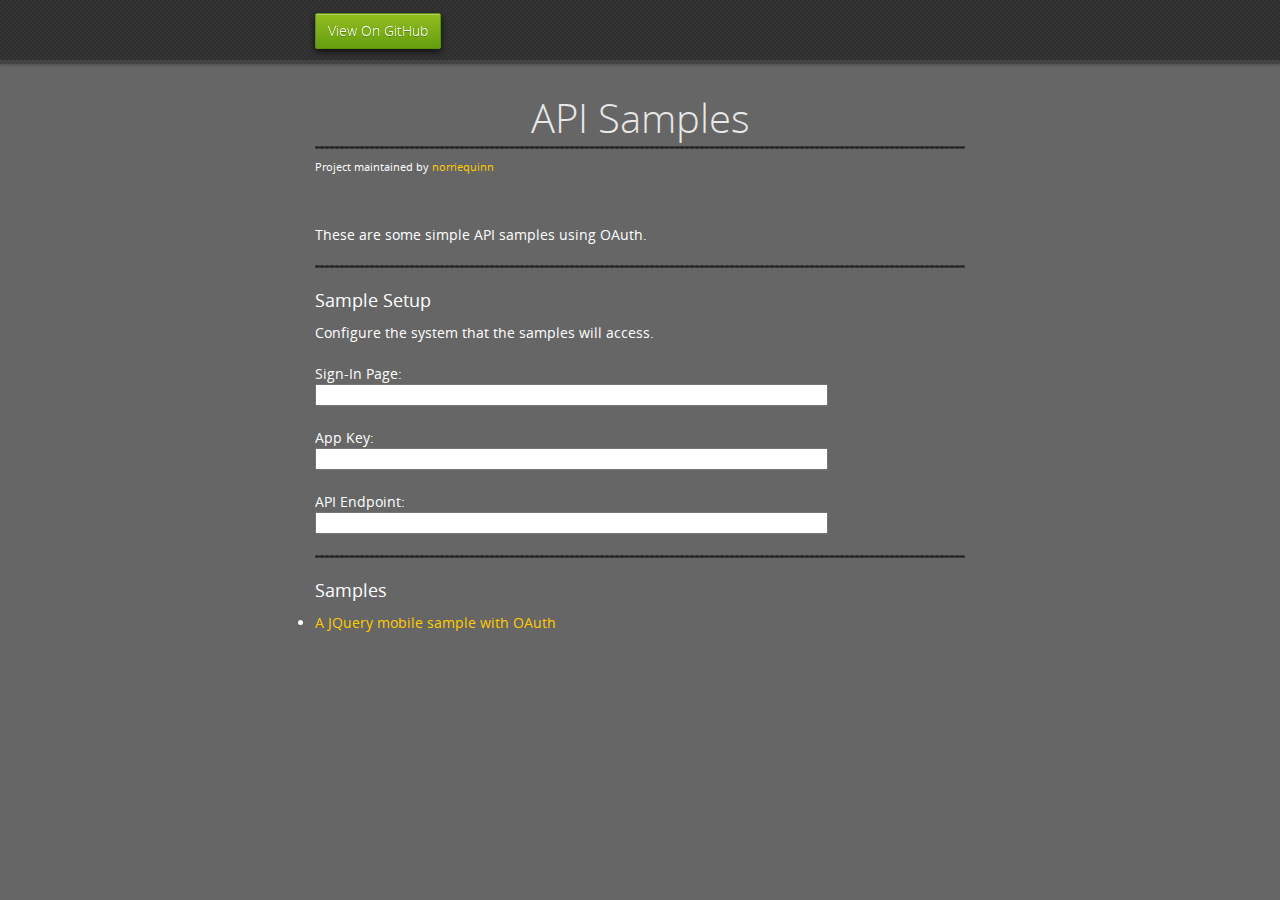
==== index.html @ a06132af "Copying Norrie's code into my own Git repository for now" ====
<!doctype html>
<html>
<head>
<meta charset="utf-8">
<meta http-equiv="X-UA-Compatible" content="chrome=1">
<title>API Samples by norriequinn</title>
<link rel="stylesheet" href="stylesheets/styles.css">
<link rel="stylesheet" href="stylesheets/pygment_trac.css">
<script
	src="//ajax.googleapis.com/ajax/libs/jquery/1.7.1/jquery.min.js"></script>
<script src="javascripts/respond.js"></script>
<!--[if lt IE 9]>
      <script src="//html5shiv.googlecode.com/svn/trunk/html5.js"></script>
    <![endif]-->
<!--[if lt IE 8]>
    <link rel="stylesheet" href="stylesheets/ie.css">
    <![endif]-->
<meta name="viewport"
	content="width=device-width, initial-scale=1, user-scalable=no">



</head>
<body>
	<div id="header">
		<nav>
			<li class="fork"><a href="https://github.com/norriequinn">View
					On GitHub</a></li>
		</nav>
	</div>
	<!-- end header -->

	<div class="wrapper">

		<section>
			<div id="title">
				<h1>API Samples</h1>
				<hr />
				<span class="credits left">Project maintained by <a
					href="https://github.com/norriequinn">norriequinn</a></span>
			</div>

			<p>These are some simple API samples using OAuth.</p>

			<hr />
			<h3>Sample Setup</h3>
			<p>Configure the system that the samples will access.</p>
				Sign-In Page:<br> <input type="text" id="auth" size="60%"><br>
				<br> App Key:<br> <input type="text" id="appKey" size="60%"><br>
				<br> API Endpoint:<br> <input type="text" id="api" size="60%"><br>
			<br />

			<hr />
			<h3>Samples</h3>
			<li><a href="gms-jquery-mobile">A JQuery mobile sample with
					OAuth</a></li>

		</section>

	</div>

	<script type="text/javascript">
		$(document).ready(function() {
            $('#auth').val(localStorage.getItem('settings-auth'));
            $('#appKey').val(localStorage.getItem('settings-appKey'));
            $('#api').val(localStorage.getItem('settings-api'));
		});

        $("#auth").change(function() {
            localStorage.setItem('settings-auth', $('#auth').val());
        });
        $("#appKey").change(function() {
            localStorage.setItem('settings-appKey', $('#appKey').val());
        });
        $("#api").change(function() {
            localStorage.setItem('settings-api', $('#api').val());
        });
	</script>
	<!--[if !IE]><script>fixScale(document);</script><![endif]-->

</body>
</html>
---- stylesheets/styles.css ----
@font-face {
  font-family: 'OpenSansLight';
  src: url("../fonts/OpenSans-Light-webfont.eot");
  src: url("../fonts/OpenSans-Light-webfont.eot?#iefix") format("embedded-opentype"), url("../fonts/OpenSans-Light-webfont.woff") format("woff"), url("../fonts/OpenSans-Light-webfont.ttf") format("truetype"), url("../fonts/OpenSans-Light-webfont.svg#OpenSansLight") format("svg");
  font-weight: normal;
  font-style: normal;
}

@font-face {
  font-family: 'OpenSansLightItalic';
  src: url("../fonts/OpenSans-LightItalic-webfont.eot");
  src: url("../fonts/OpenSans-LightItalic-webfont.eot?#iefix") format("embedded-opentype"), url("../fonts/OpenSans-LightItalic-webfont.woff") format("woff"), url("../fonts/OpenSans-LightItalic-webfont.ttf") format("truetype"), url("../fonts/OpenSans-LightItalic-webfont.svg#OpenSansLightItalic") format("svg");
  font-weight: normal;
  font-style: normal;
}

@font-face {
  font-family: 'OpenSansRegular';
  src: url("../fonts/OpenSans-Regular-webfont.eot");
  src: url("../fonts/OpenSans-Regular-webfont.eot?#iefix") format("embedded-opentype"), url("../fonts/OpenSans-Regular-webfont.woff") format("woff"), url("../fonts/OpenSans-Regular-webfont.ttf") format("truetype"), url("../fonts/OpenSans-Regular-webfont.svg#OpenSansRegular") format("svg");
  font-weight: normal;
  font-style: normal;
  -webkit-font-smoothing: antialiased;
}

@font-face {
  font-family: 'OpenSansItalic';
  src: url("../fonts/OpenSans-Italic-webfont.eot");
  src: url("../fonts/OpenSans-Italic-webfont.eot?#iefix") format("embedded-opentype"), url("../fonts/OpenSans-Italic-webfont.woff") format("woff"), url("../fonts/OpenSans-Italic-webfont.ttf") format("truetype"), url("../fonts/OpenSans-Italic-webfont.svg#OpenSansItalic") format("svg");
  font-weight: normal;
  font-style: normal;
  -webkit-font-smoothing: antialiased;
}

@font-face {
  font-family: 'OpenSansSemibold';
  src: url("../fonts/OpenSans-Semibold-webfont.eot");
  src: url("../fonts/OpenSans-Semibold-webfont.eot?#iefix") format("embedded-opentype"), url("../fonts/OpenSans-Semibold-webfont.woff") format("woff"), url("../fonts/OpenSans-Semibold-webfont.ttf") format("truetype"), url("../fonts/OpenSans-Semibold-webfont.svg#OpenSansSemibold") format("svg");
  font-weight: normal;
  font-style: normal;
  -webkit-font-smoothing: antialiased;
}

@font-face {
  font-family: 'OpenSansSemiboldItalic';
  src: url("../fonts/OpenSans-SemiboldItalic-webfont.eot");
  src: url("../fonts/OpenSans-SemiboldItalic-webfont.eot?#iefix") format("embedded-opentype"), url("../fonts/OpenSans-SemiboldItalic-webfont.woff") format("woff"), url("../fonts/OpenSans-SemiboldItalic-webfont.ttf") format("truetype"), url("../fonts/OpenSans-SemiboldItalic-webfont.svg#OpenSansSemiboldItalic") format("svg");
  font-weight: normal;
  font-style: normal;
  -webkit-font-smoothing: antialiased;
}

@font-face {
  font-family: 'OpenSansBold';
  src: url("../fonts/OpenSans-Bold-webfont.eot");
  src: url("../fonts/OpenSans-Bold-webfont.eot?#iefix") format("embedded-opentype"), url("../fonts/OpenSans-Bold-webfont.woff") format("woff"), url("../fonts/OpenSans-Bold-webfont.ttf") format("truetype"), url("../fonts/OpenSans-Bold-webfont.svg#OpenSansBold") format("svg");
  font-weight: normal;
  font-style: normal;
  -webkit-font-smoothing: antialiased;
}

@font-face {
  font-family: 'OpenSansBoldItalic';
  src: url("../fonts/OpenSans-BoldItalic-webfont.eot");
  src: url("../fonts/OpenSans-BoldItalic-webfont.eot?#iefix") format("embedded-opentype"), url("../fonts/OpenSans-BoldItalic-webfont.woff") format("woff"), url("../fonts/OpenSans-BoldItalic-webfont.ttf") format("truetype"), url("../fonts/OpenSans-BoldItalic-webfont.svg#OpenSansBoldItalic") format("svg");
  font-weight: normal;
  font-style: normal;
  -webkit-font-smoothing: antialiased;
}

/* normalize.css 2012-02-07T12:37 UTC - http://github.com/necolas/normalize.css */
/* =============================================================================
   HTML5 display definitions
   ========================================================================== */
/*
 * Corrects block display not defined in IE6/7/8/9 & FF3
 */
article,
aside,
details,
figcaption,
figure,
footer,
header,
hgroup,
nav,
section,
summary {
  display: block;
}

/*
 * Corrects inline-block display not defined in IE6/7/8/9 & FF3
 */
audio,
canvas,
video {
  display: inline-block;
  *display: inline;
  *zoom: 1;
}

/*
 * Prevents modern browsers from displaying 'audio' without controls
 */
audio:not([controls]) {
  display: none;
}

/*
 * Addresses styling for 'hidden' attribute not present in IE7/8/9, FF3, S4
 * Known issue: no IE6 support
 */
[hidden] {
  display: none;
}

/* =============================================================================
   Base
   ========================================================================== */
/*
 * 1. Corrects text resizing oddly in IE6/7 when body font-size is set using em units
 *    http://clagnut.com/blog/348/#c790
 * 2. Prevents iOS text size adjust after orientation change, without disabling user zoom
 *    www.456bereastreet.com/archive/201012/controlling_text_size_in_safari_for_ios_without_disabling_user_zoom/
 */
html {
  font-size: 100%;
  /* 1 */
  -webkit-text-size-adjust: 100%;
  /* 2 */
  -ms-text-size-adjust: 100%;
  /* 2 */
}

/*
 * Addresses font-family inconsistency between 'textarea' and other form elements.
 */
html,
button,
input,
select,
textarea {
  font-family: sans-serif;
}

/*
 * Addresses margins handled incorrectly in IE6/7
 */
body {
  margin: 0;
}

/* =============================================================================
   Links
   ========================================================================== */
/*
 * Addresses outline displayed oddly in Chrome
 */
a:focus {
  outline: thin dotted;
}

/*
 * Improves readability when focused and also mouse hovered in all browsers
 * people.opera.com/patrickl/experiments/keyboard/test
 */
a:hover,
a:active {
  outline: 0;
}

/* =============================================================================
   Typography
   ========================================================================== */
/*
 * Addresses font sizes and margins set differently in IE6/7
 * Addresses font sizes within 'section' and 'article' in FF4+, Chrome, S5
 */
h1 {
  font-size: 2em;
  margin: 0.67em 0;
}

h2 {
  font-size: 1.5em;
  margin: 0.83em 0;
}

h3 {
  font-size: 1.17em;
  margin: 1em 0;
}

h4 {
  font-size: 1em;
  margin: 1.33em 0;
}

h5 {
  font-size: 0.83em;
  margin: 1.67em 0;
}

h6 {
  font-size: 0.75em;
  margin: 2.33em 0;
}

/*
 * Addresses styling not present in IE7/8/9, S5, Chrome
 */
abbr[title] {
  border-bottom: 1px dotted;
}

/*
 * Addresses style set to 'bolder' in FF3+, S4/5, Chrome
*/
b,
strong {
  font-weight: bold;
}

blockquote {
  margin: 1em 40px;
}

/*
 * Addresses styling not present in S5, Chrome
 */
dfn {
  font-style: italic;
}

/*
 * Addresses styling not present in IE6/7/8/9
 */
mark {
  background: #ff0;
  color: #000;
}

/*
 * Addresses margins set differently in IE6/7
 */
p,
pre {
  margin: 1em 0;
}

/*
 * Corrects font family set oddly in IE6, S4/5, Chrome
 * en.wikipedia.org/wiki/User:Davidgothberg/Test59
 */
pre,
code,
kbd,
samp {
  font-family: monospace, serif;
  _font-family: 'courier new', monospace;
  font-size: 1em;
}

/*
 * 1. Addresses CSS quotes not supported in IE6/7
 * 2. Addresses quote property not supported in S4
 */
/* 1 */
q {
  quotes: none;
}

/* 2 */
q:before,
q:after {
  content: '';
  content: none;
}

small {
  font-size: 75%;
}

/*
 * Prevents sub and sup affecting line-height in all browsers
 * gist.github.com/413930
 */
sub,
sup {
  font-size: 75%;
  line-height: 0;
  position: relative;
  vertical-align: baseline;
}

sup {
  top: -0.5em;
}

sub {
  bottom: -0.25em;
}

/* =============================================================================
   Lists
   ========================================================================== */
/*
 * Addresses margins set differently in IE6/7
 */
dl,
menu,
ol,
ul {
  margin: 1em 0;
}

dd {
  margin: 0 0 0 40px;
}

/*
 * Addresses paddings set differently in IE6/7
 */
menu,
ol,
ul {
  padding: 0 0 0 40px;
}

/*
 * Corrects list images handled incorrectly in IE7
 */
nav ul,
nav ol {
  list-style: none;
  list-style-image: none;
}

/* =============================================================================
   Embedded content
   ========================================================================== */
/*
 * 1. Removes border when inside 'a' element in IE6/7/8/9, FF3
 * 2. Improves image quality when scaled in IE7
 *    code.flickr.com/blog/2008/11/12/on-ui-quality-the-little-things-client-side-image-resizing/
 */
img {
  border: 0;
  /* 1 */
  -ms-interpolation-mode: bicubic;
  /* 2 */
}

/*
 * Corrects overflow displayed oddly in IE9
 */
svg:not(:root) {
  overflow: hidden;
}

/* =============================================================================
   Figures
   ========================================================================== */
/*
 * Addresses margin not present in IE6/7/8/9, S5, O11
 */
figure {
  margin: 0;
}

/* =============================================================================
   Forms
   ========================================================================== */
/*
 * Corrects margin displayed oddly in IE6/7
 */
form {
  margin: 0;
}

/*
 * Define consistent border, margin, and padding
 */
fieldset {
  border: 1px solid #c0c0c0;
  margin: 0 2px;
  padding: 0.35em 0.625em 0.75em;
}

/*
 * 1. Corrects color not being inherited in IE6/7/8/9
 * 2. Corrects text not wrapping in FF3 
 * 3. Corrects alignment displayed oddly in IE6/7
 */
legend {
  border: 0;
  /* 1 */
  padding: 0;
  white-space: normal;
  /* 2 */
  *margin-left: -7px;
  /* 3 */
}

/*
 * 1. Corrects font size not being inherited in all browsers
 * 2. Addresses margins set differently in IE6/7, FF3+, S5, Chrome
 * 3. Improves appearance and consistency in all browsers
 */
button,
input,
select,
textarea {
  font-size: 100%;
  /* 1 */
  margin: 0;
  /* 2 */
  vertical-align: baseline;
  /* 3 */
  *vertical-align: middle;
  /* 3 */
}

/*
 * Addresses FF3/4 setting line-height on 'input' using !important in the UA stylesheet
 */
button,
input {
  line-height: normal;
  /* 1 */
}

/*
 * 1. Improves usability and consistency of cursor style between image-type 'input' and others
 * 2. Corrects inability to style clickable 'input' types in iOS
 * 3. Removes inner spacing in IE7 without affecting normal text inputs
 *    Known issue: inner spacing remains in IE6
 */
button,
input[type="button"],
input[type="reset"],
input[type="submit"] {
  cursor: pointer;
  /* 1 */
  -webkit-appearance: button;
  /* 2 */
  *overflow: visible;
  /* 3 */
}

/*
 * Re-set default cursor for disabled elements
 */
button[disabled],
input[disabled] {
  cursor: default;
}

/*
 * 1. Addresses box sizing set to content-box in IE8/9
 * 2. Removes excess padding in IE8/9
 * 3. Removes excess padding in IE7
      Known issue: excess padding remains in IE6
 */
input[type="checkbox"],
input[type="radio"] {
  box-sizing: border-box;
  /* 1 */
  padding: 0;
  /* 2 */
  *height: 13px;
  /* 3 */
  *width: 13px;
  /* 3 */
}

/*
 * 1. Addresses appearance set to searchfield in S5, Chrome
 * 2. Addresses box-sizing set to border-box in S5, Chrome (include -moz to future-proof)
 */
input[type="search"] {
  -webkit-appearance: textfield;
  /* 1 */
  -moz-box-sizing: content-box;
  -webkit-box-sizing: content-box;
  /* 2 */
  box-sizing: content-box;
}

/*
 * Removes inner padding and search cancel button in S5, Chrome on OS X
 */
input[type="search"]::-webkit-search-decoration,
input[type="search"]::-webkit-search-cancel-button {
  -webkit-appearance: none;
}

/*
 * Removes inner padding and border in FF3+
 * www.sitepen.com/blog/2008/05/14/the-devils-in-the-details-fixing-dojos-toolbar-buttons/
 */
button::-moz-focus-inner,
input::-moz-focus-inner {
  border: 0;
  padding: 0;
}

/*
 * 1. Removes default vertical scrollbar in IE6/7/8/9
 * 2. Improves readability and alignment in all browsers
 */
textarea {
  overflow: auto;
  /* 1 */
  vertical-align: top;
  /* 2 */
}

/* =============================================================================
   Tables
   ========================================================================== */
/*
 * Remove most spacing between table cells
 */
table {
  border-collapse: collapse;
  border-spacing: 0;
}

body {
  padding: 0px 0 20px 0px;
  margin: 0px;
  font: 14px/1.5 "OpenSansRegular", "Helvetica Neue", Helvetica, Arial, sans-serif;
  color: #ffffff;
  font-weight: normal;
  background-color: #666666;
  background-attachment: fixed !important;
}

h1, h2, h3, h4, h5, h6 {
  color: #e8e8e8;
  margin: 0 0 10px;
  font-family: 'OpenSansRegular', "Helvetica Neue", Helvetica, Arial, sans-serif;
  font-weight: normal;
}

p, ul, ol, table, pre, dl {
  margin: 0 0 20px;
}

h1, h2, h3 {
  line-height: 1.1;
}

h1 {
  font-size: 28px;
}

h2 {
  font-size: 24px;
}

h4, h5, h6 {
  color: #e8e8e8;
}

h3 {
  font-size: 18px;
  line-height: 24px;
  font-family: 'OpenSansRegular', "Helvetica Neue", Helvetica, Arial, sans-serif !important;
  font-weight: normal;
  color: #ffffff;
}

a {
  color: #ffcc00;
  font-weight: 400;
  text-decoration: none;
}
a:hover {
  color: #ffeb9b;
}

a small {
  font-size: 11px;
  color: #666;
  margin-top: -0.6em;
  display: block;
}

ul {
  list-style-image: url("../images/bullet.png");
}

strong {
  font-family: 'OpenSansBold', "Helvetica Neue", Helvetica, Arial, sans-serif !important;
  font-weight: normal;
}

.wrapper {
  max-width: 650px;
  margin: 0 auto;
  position: relative;
  padding: 0 20px;
  background-color: #666666;
}

section img {
  max-width: 100%;
}

blockquote {
  border-left: 3px solid #ffcc00;
  margin: 0;
  padding: 0 0 0 20px;
  font-style: italic;
}

code {
  font-family: "Lucida Sans", Monaco, Bitstream Vera Sans Mono, Lucida Console, Terminal;
  color: #efefef;
  font-size: 13px;
  margin: 0 4px;
  padding: 4px 6px;
  -moz-border-radius: 2px;
  -webkit-border-radius: 2px;
  -o-border-radius: 2px;
  -ms-border-radius: 2px;
  -khtml-border-radius: 2px;
  border-radius: 2px;
}

pre {
  padding: 8px 15px;
  background: #191919;
  -moz-border-radius: 2px;
  -webkit-border-radius: 2px;
  -o-border-radius: 2px;
  -ms-border-radius: 2px;
  -khtml-border-radius: 2px;
  border-radius: 2px;
  border: 1px solid #121212;
  -moz-box-shadow: inset 0 1px 3px rgba(0, 0, 0, 0.3);
  -webkit-box-shadow: inset 0 1px 3px rgba(0, 0, 0, 0.3);
  -o-box-shadow: inset 0 1px 3px rgba(0, 0, 0, 0.3);
  box-shadow: inset 0 1px 3px rgba(0, 0, 0, 0.3);
  overflow: auto;
  overflow-y: hidden;
}
pre code {
  color: #efefef;
  text-shadow: 0px 1px 0px #000;
  margin: 0;
  padding: 0;
}

table {
  width: 100%;
  border-collapse: collapse;
}

th {
  text-align: left;
  padding: 5px 10px;
  border-bottom: 1px solid #434343;
  color: #b6b6b6;
  font-family: 'OpenSansSemibold', "Helvetica Neue", Helvetica, Arial, sans-serif !important;
  font-weight: normal;
}

td {
  text-align: left;
  padding: 5px 10px;
  border-bottom: 1px solid #434343;
}

hr {
  border: 0;
  outline: none;
  height: 3px;
  background: transparent url("../images/hr.gif") center center repeat-x;
  margin: 0 0 20px;
}

dt {
  color: #F0E7D5;
  font-family: 'OpenSansSemibold', "Helvetica Neue", Helvetica, Arial, sans-serif !important;
  font-weight: normal;
}

#header {
  z-index: 100;
  left: 0;
  top: 0px;
  height: 60px;
  width: 100%;
  position: fixed;
  background: url(../images/nav-bg.gif) #353535;
  border-bottom: 4px solid #434343;
  -moz-box-shadow: 0px 1px 3px rgba(0, 0, 0, 0.25);
  -webkit-box-shadow: 0px 1px 3px rgba(0, 0, 0, 0.25);
  -o-box-shadow: 0px 1px 3px rgba(0, 0, 0, 0.25);
  box-shadow: 0px 1px 3px rgba(0, 0, 0, 0.25);
}
#header nav {
  max-width: 650px;
  margin: 0 auto;
  padding: 0 10px;
  background: blue;
  margin: 6px auto;
}
#header nav li {
  font-family: 'OpenSansLight', "Helvetica Neue", Helvetica, Arial, sans-serif;
  font-weight: normal;
  list-style: none;
  display: inline;
  color: white;
  line-height: 50px;
  text-shadow: 0px 1px 0px rgba(0, 0, 0, 0.2);
  font-size: 14px;
}
#header nav li a {
  color: white;
  border: 1px solid #5d910b;
  background: -webkit-gradient(linear, 50% 0%, 50% 100%, color-stop(0%, #93bd20), color-stop(100%, #659e10));
  background: -webkit-linear-gradient(#93bd20, #659e10);
  background: -moz-linear-gradient(#93bd20, #659e10);
  background: -o-linear-gradient(#93bd20, #659e10);
  background: -ms-linear-gradient(#93bd20, #659e10);
  background: linear-gradient(#93bd20, #659e10);
  -moz-border-radius: 2px;
  -webkit-border-radius: 2px;
  -o-border-radius: 2px;
  -ms-border-radius: 2px;
  -khtml-border-radius: 2px;
  border-radius: 2px;
  -moz-box-shadow: inset 0px 1px 0px rgba(255, 255, 255, 0.3), 0px 3px 7px rgba(0, 0, 0, 0.7);
  -webkit-box-shadow: inset 0px 1px 0px rgba(255, 255, 255, 0.3), 0px 3px 7px rgba(0, 0, 0, 0.7);
  -o-box-shadow: inset 0px 1px 0px rgba(255, 255, 255, 0.3), 0px 3px 7px rgba(0, 0, 0, 0.7);
  box-shadow: inset 0px 1px 0px rgba(255, 255, 255, 0.3), 0px 3px 7px rgba(0, 0, 0, 0.7);
  background-color: #93bd20;
  padding: 10px 12px;
  margin-top: 6px;
  line-height: 14px;
  font-size: 14px;
  display: inline-block;
  text-align: center;
}
#header nav li a:hover {
  background: -webkit-gradient(linear, 50% 0%, 50% 100%, color-stop(0%, #749619), color-stop(100%, #527f0e));
  background: -webkit-linear-gradient(#749619, #527f0e);
  background: -moz-linear-gradient(#749619, #527f0e);
  background: -o-linear-gradient(#749619, #527f0e);
  background: -ms-linear-gradient(#749619, #527f0e);
  background: linear-gradient(#749619, #527f0e);
  background-color: #659e10;
  border: 1px solid #527f0e;
  -moz-box-shadow: inset 0px 1px 1px rgba(0, 0, 0, 0.2), 0px 1px 0px rgba(0, 0, 0, 0);
  -webkit-box-shadow: inset 0px 1px 1px rgba(0, 0, 0, 0.2), 0px 1px 0px rgba(0, 0, 0, 0);
  -o-box-shadow: inset 0px 1px 1px rgba(0, 0, 0, 0.2), 0px 1px 0px rgba(0, 0, 0, 0);
  box-shadow: inset 0px 1px 1px rgba(0, 0, 0, 0.2), 0px 1px 0px rgba(0, 0, 0, 0);
}
#header nav li.fork {
  float: left;
  margin-left: 0px;
}
#header nav li.downloads {
  float: right;
  margin-left: 6px;
}
#header nav li.title {
  float: right;
  margin-right: 10px;
  font-size: 11px;
}

section {
  max-width: 650px;
  padding: 30px 0px 50px 0px;
  margin: 20px 0;
  margin-top: 70px;
}
section #title {
  border: 0;
  outline: none;
  margin: 0 0 50px 0;
  padding: 0 0 5px 0;
}
section #title h1 {
  font-family: 'OpenSansLight', "Helvetica Neue", Helvetica, Arial, sans-serif;
  font-weight: normal;
  font-size: 40px;
  text-align: center;
  line-height: 36px;
}
section #title p {
  color: #d7cfbe;
  font-family: 'OpenSansLight', "Helvetica Neue", Helvetica, Arial, sans-serif;
  font-weight: normal;
  font-size: 18px;
  text-align: center;
}
section #title .credits {
  font-size: 11px;
  font-family: 'OpenSansRegular', "Helvetica Neue", Helvetica, Arial, sans-serif;
  font-weight: normal;
  color: #ffffff;
  margin-top: -10px;
}
section #title .credits.left {
  float: left;
}
section #title .credits.right {
  float: right;
}

@media print, screen and (max-width: 720px) {
  #title .credits {
    display: block;
    width: 100%;
    line-height: 30px;
    text-align: center;
  }
  #title .credits .left {
    float: none;
    display: block;
  }
  #title .credits .right {
    float: none;
    display: block;
  }
}
@media print, screen and (max-width: 480px) {
  #header {
    margin-top: -20px;
  }

  section {
    margin-top: 40px;
  }

  nav {
    display: none;
  }
}
---- stylesheets/pygment_trac.css ----
.highlight .hll { background-color: #404040 }
.highlight  { color: #d0d0d0 }
.highlight .c { color: #999999; font-style: italic } /* Comment */
.highlight .err { color: #a61717; background-color: #e3d2d2 } /* Error */
.highlight .g { color: #d0d0d0 } /* Generic */
.highlight .k { color: #6ab825; font-weight: normal } /* Keyword */
.highlight .l { color: #d0d0d0 } /* Literal */
.highlight .n { color: #d0d0d0 } /* Name */
.highlight .o { color: #d0d0d0 } /* Operator */
.highlight .x { color: #d0d0d0 } /* Other */
.highlight .p { color: #d0d0d0 } /* Punctuation */
.highlight .cm { color: #999999; font-style: italic } /* Comment.Multiline */
.highlight .cp { color: #cd2828; font-weight: normal } /* Comment.Preproc */
.highlight .c1 { color: #999999; font-style: italic } /* Comment.Single */
.highlight .cs { color: #e50808; font-weight: normal; background-color: #520000 } /* Comment.Special */
.highlight .gd { color: #d22323 } /* Generic.Deleted */
.highlight .ge { color: #d0d0d0; font-style: italic } /* Generic.Emph */
.highlight .gr { color: #d22323 } /* Generic.Error */
.highlight .gh { color: #ffffff; font-weight: normal } /* Generic.Heading */
.highlight .gi { color: #589819 } /* Generic.Inserted */
.highlight .go { color: #cccccc } /* Generic.Output */
.highlight .gp { color: #aaaaaa } /* Generic.Prompt */
.highlight .gs { color: #d0d0d0; font-weight: normal } /* Generic.Strong */
.highlight .gu { color: #ffffff; text-decoration: underline } /* Generic.Subheading */
.highlight .gt { color: #d22323 } /* Generic.Traceback */
.highlight .kc { color: #6ab825; font-weight: normal } /* Keyword.Constant */
.highlight .kd { color: #6ab825; font-weight: normal } /* Keyword.Declaration */
.highlight .kn { color: #6ab825; font-weight: normal } /* Keyword.Namespace */
.highlight .kp { color: #6ab825 } /* Keyword.Pseudo */
.highlight .kr { color: #6ab825; font-weight: normal } /* Keyword.Reserved */
.highlight .kt { color: #6ab825; font-weight: normal } /* Keyword.Type */
.highlight .ld { color: #d0d0d0 } /* Literal.Date */
.highlight .m { color: #3677a9 } /* Literal.Number */
.highlight .s { color: #9dd5f1 } /* Literal.String */
.highlight .na { color: #bbbbbb } /* Name.Attribute */
.highlight .nb { color: #24909d } /* Name.Builtin */
.highlight .nc { color: #447fcf; text-decoration: underline } /* Name.Class */
.highlight .no { color: #40ffff } /* Name.Constant */
.highlight .nd { color: #ffa500 } /* Name.Decorator */
.highlight .ni { color: #d0d0d0 } /* Name.Entity */
.highlight .ne { color: #bbbbbb } /* Name.Exception */
.highlight .nf { color: #447fcf } /* Name.Function */
.highlight .nl { color: #d0d0d0 } /* Name.Label */
.highlight .nn { color: #447fcf; text-decoration: underline } /* Name.Namespace */
.highlight .nx { color: #d0d0d0 } /* Name.Other */
.highlight .py { color: #d0d0d0 } /* Name.Property */
.highlight .nt { color: #6ab825;} /* Name.Tag */
.highlight .nv { color: #40ffff } /* Name.Variable */
.highlight .ow { color: #6ab825; font-weight: normal } /* Operator.Word */
.highlight .w { color: #666666 } /* Text.Whitespace */
.highlight .mf { color: #3677a9 } /* Literal.Number.Float */
.highlight .mh { color: #3677a9 } /* Literal.Number.Hex */
.highlight .mi { color: #3677a9 } /* Literal.Number.Integer */
.highlight .mo { color: #3677a9 } /* Literal.Number.Oct */
.highlight .sb { color: #9dd5f1 } /* Literal.String.Backtick */
.highlight .sc { color: #9dd5f1 } /* Literal.String.Char */
.highlight .sd { color: #9dd5f1 } /* Literal.String.Doc */
.highlight .s2 { color: #9dd5f1 } /* Literal.String.Double */
.highlight .se { color: #9dd5f1 } /* Literal.String.Escape */
.highlight .sh { color: #9dd5f1 } /* Literal.String.Heredoc */
.highlight .si { color: #9dd5f1 } /* Literal.String.Interpol */
.highlight .sx { color: #ffa500 } /* Literal.String.Other */
.highlight .sr { color: #9dd5f1 } /* Literal.String.Regex */
.highlight .s1 { color: #9dd5f1 } /* Literal.String.Single */
.highlight .ss { color: #9dd5f1 } /* Literal.String.Symbol */
.highlight .bp { color: #24909d } /* Name.Builtin.Pseudo */
.highlight .vc { color: #40ffff } /* Name.Variable.Class */
.highlight .vg { color: #40ffff } /* Name.Variable.Global */
.highlight .vi { color: #40ffff } /* Name.Variable.Instance */
.highlight .il { color: #3677a9 } /* Literal.Number.Integer.Long */
---- stylesheets/ie.css ----
nav {
  display: none;
}
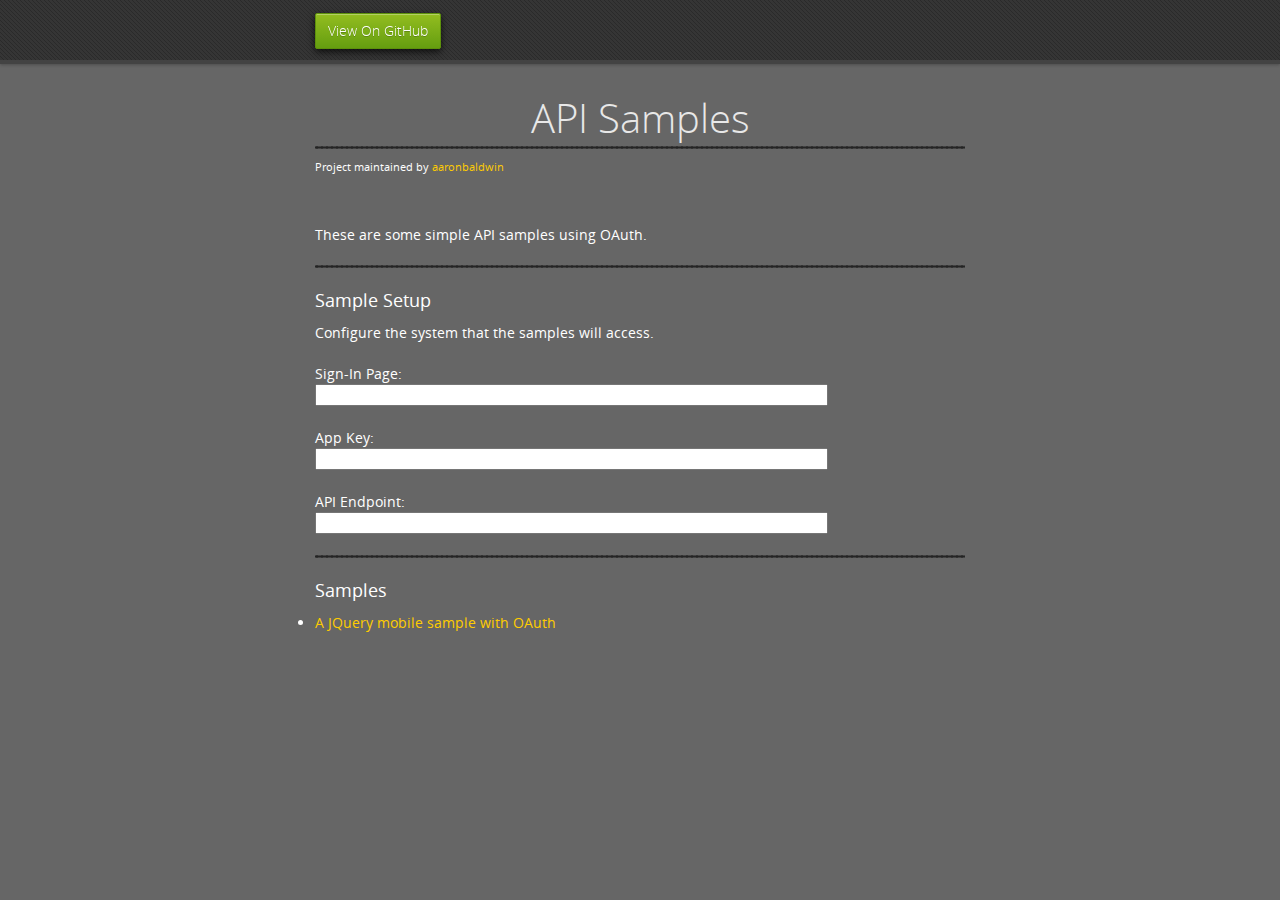
==== commit e882bb2a: "Changing names, code formatting, logout button" ====
--- a/index.html
+++ b/index.html
@@ -3,7 +3,7 @@
 <head>
 <meta charset="utf-8">
 <meta http-equiv="X-UA-Compatible" content="chrome=1">
-<title>API Samples by norriequinn</title>
+<title>API Samples by aaronbaldwin</title>
 <link rel="stylesheet" href="stylesheets/styles.css">
 <link rel="stylesheet" href="stylesheets/pygment_trac.css">
 <script
@@ -24,7 +24,7 @@
 <body>
 	<div id="header">
 		<nav>
-			<li class="fork"><a href="https://github.com/norriequinn">View
+			<li class="fork"><a href="https://github.com/aaronbaldwin">View
 					On GitHub</a></li>
 		</nav>
 	</div>
@@ -37,7 +37,7 @@
 				<h1>API Samples</h1>
 				<hr />
 				<span class="credits left">Project maintained by <a
-					href="https://github.com/norriequinn">norriequinn</a></span>
+					href="https://github.com/aaronbaldwin">aaronbaldwin</a></span>
 			</div>
 
 			<p>These are some simple API samples using OAuth.</p>
